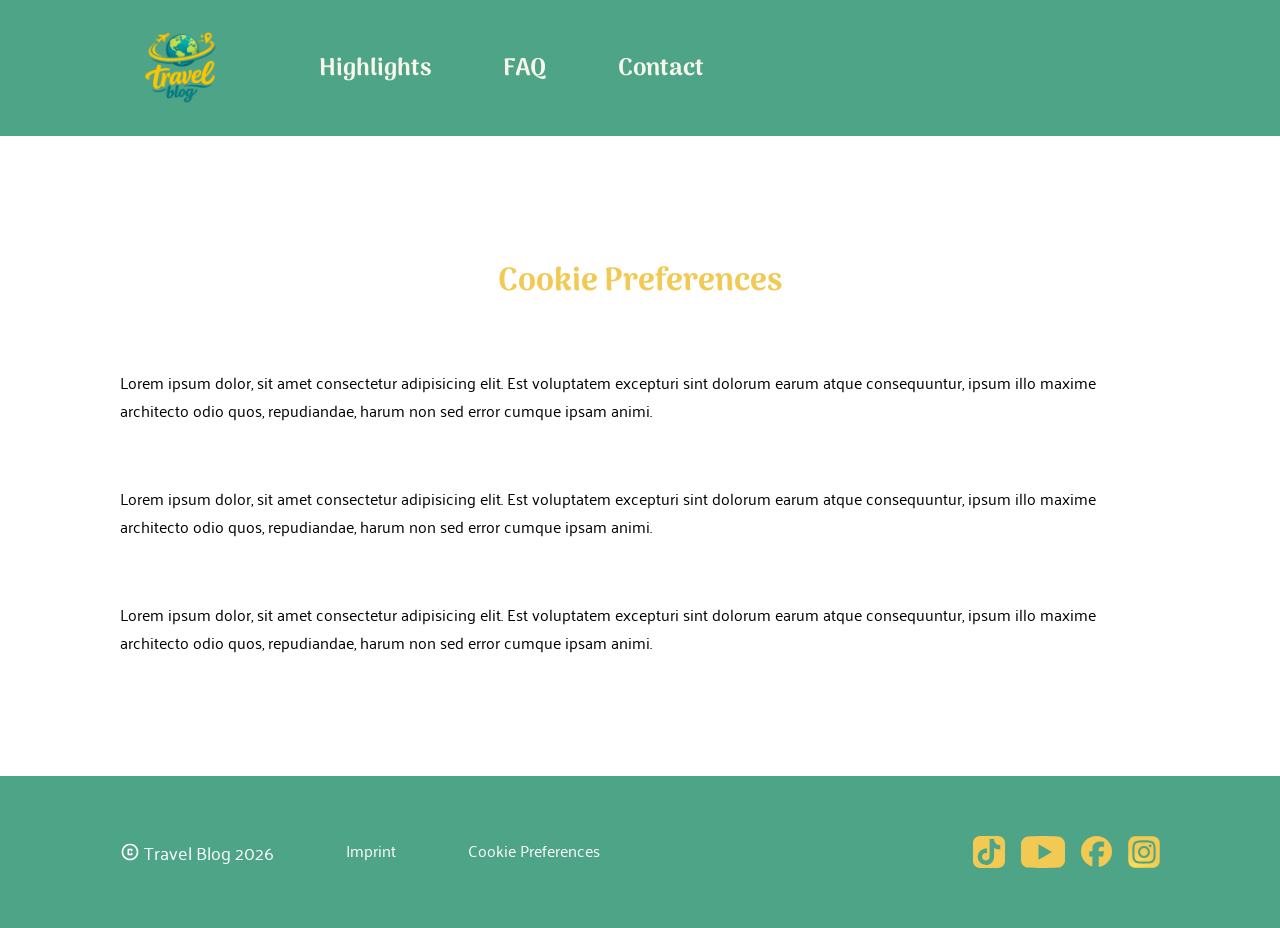
==== cookie_prefs.html @ bdee9c1a "feat: finished footer; add imprint and cookie prefs page;  linked external pages" ====
<!DOCTYPE html>
<html lang="en">

<head>
    <meta charset="UTF-8">
    <meta name="viewport" content="width=device-width, initial-scale=1.0">
    <link rel="icon" type="image/x-icon" href="../assets/icons/header/travel_blog_logo.svg">
    <title>Travel Blog Cookie Preferences</title>
    <link rel="stylesheet" href="./CSS/fonts.css">
    <link rel="stylesheet" href="./CSS/variables.css">
    <link rel="stylesheet" href="./CSS/header_and_footer.css">
    <link rel="stylesheet" href="./CSS/imprint.css">
</head>

<body>
    <header>

        <section class="logo_and_nav">
            <img id="header_logo" src="../assets/icons/header/travel_blog_logo.svg" alt="travel_blog_logo">
            <nav>
                <ul>
                    <li class="nav_link nav_link_highlights">
                        <a id="nav_link_highlights" href="index.html#highlights">Highlights</a>
                        <img id="nav_img_highlights" src="../assets/img/header/nav_link_highlights_underline.svg">
                    </li>
                    <li class="nav_link nav_link_faq">
                        <a id="nav_link_faq" href="index.html#faq">FAQ</a>
                        <img id="nav_img_faq" src="../assets/img/header/nav_link_faq_underline.svg">
                    </li>
                    <li class="nav_link nav_link_contact">
                        <a id="nav_link_contact" href="index.html#contact">Contact</a>
                        <img id="nav_img_contact" src="../assets/img/header/nav_link_contact_underline.svg">
                    </li>
                </ul>
            </nav>
        </section>
    </header>

    <main>

        <h1>Cookie Preferences</h1>

        <p>Lorem ipsum dolor, sit amet consectetur adipisicing elit. Est voluptatem excepturi sint dolorum earum atque
            consequuntur, ipsum illo maxime architecto odio quos, repudiandae, harum non sed error cumque ipsam animi.
        </p>

        <p>Lorem ipsum dolor, sit amet consectetur adipisicing elit. Est voluptatem excepturi sint dolorum earum atque
            consequuntur, ipsum illo maxime architecto odio quos, repudiandae, harum non sed error cumque ipsam animi.
        </p>

        <p>Lorem ipsum dolor, sit amet consectetur adipisicing elit. Est voluptatem excepturi sint dolorum earum atque
            consequuntur, ipsum illo maxime architecto odio quos, repudiandae, harum non sed error cumque ipsam animi.
        </p>


    </main>


    <footer>
        <section class="footer_content_left">
            <div class="copyright">
                <img src="./assets\icons\footer\copyright_logo.svg" alt="">
                <a href="index.html#header">Travel Blog 2026</a>
            </div>
            <a href="imprint.html">Imprint</a>
            <a href="cookie_prefs.html">Cookie Preferences</a>
        </section>

        <section class="external_links">
            <a href="https://www.tiktok.com" target="_blank"><img class="external_links_logo"
                    src="./assets\icons\footer\tiktok_logo.svg" alt="tiktok_icon"></a>
            <a href="https://www.youtube.com/" target="_blank"><img class="external_links_logo"
                    src="./assets\icons\footer\youtube_logo.svg" alt="youtube_icon"></a>
            <a href="https://www.facebook.com/" target="_blank"><img class="external_links_logo"
                    src="./assets\icons\footer\facebook_logo.svg" alt="facebook_icon"></a>
            <a href="https://www.instagram.com/" target="_blank"><img class="external_links_logo"
                    src="./assets\icons\footer\instagram_logo.svg" alt="instagram_icon"></a>
        </section>
    </footer>

</body>

</html>
---- CSS/fonts.css ----
/* #region palaquin*/

/* palanquin-100 - latin */
@font-face {
  font-display: swap; /* Check https://developer.mozilla.org/en-US/docs/Web/CSS/@font-face/font-display for other options. */
  font-family: 'Palanquin';
  font-style: normal;
  font-weight: 100;
  src: url('../assets/fonts/palanquin/palanquin-v17-latin-100.woff2') format('woff2'); /* Chrome 36+, Opera 23+, Firefox 39+, Safari 12+, iOS 10+ */
}
/* palanquin-200 - latin */
@font-face {
  font-display: swap; /* Check https://developer.mozilla.org/en-US/docs/Web/CSS/@font-face/font-display for other options. */
  font-family: 'Palanquin';
  font-style: normal;
  font-weight: 200;
  src: url('../assets/fonts/palanquin/palanquin-v17-latin-200.woff2') format('woff2'); /* Chrome 36+, Opera 23+, Firefox 39+, Safari 12+, iOS 10+ */
}
/* palanquin-300 - latin */
@font-face {
  font-display: swap; /* Check https://developer.mozilla.org/en-US/docs/Web/CSS/@font-face/font-display for other options. */
  font-family: 'Palanquin';
  font-style: normal;
  font-weight: 300;
  src: url('../assets/fonts/palanquin/palanquin-v17-latin-300.woff2') format('woff2'); /* Chrome 36+, Opera 23+, Firefox 39+, Safari 12+, iOS 10+ */
}
/* palanquin-regular - latin */
@font-face {
  font-display: swap; /* Check https://developer.mozilla.org/en-US/docs/Web/CSS/@font-face/font-display for other options. */
  font-family: 'Palanquin';
  font-style: normal;
  font-weight: 400;
  src: url('../assets/fonts/palanquin/palanquin-v17-latin-regular.woff2') format('woff2'); /* Chrome 36+, Opera 23+, Firefox 39+, Safari 12+, iOS 10+ */
}
/* palanquin-500 - latin */
@font-face {
  font-display: swap; /* Check https://developer.mozilla.org/en-US/docs/Web/CSS/@font-face/font-display for other options. */
  font-family: 'Palanquin';
  font-style: normal;
  font-weight: 500;
  src: url('../assets/fonts/palanquin/palanquin-v17-latin-500.woff2') format('woff2'); /* Chrome 36+, Opera 23+, Firefox 39+, Safari 12+, iOS 10+ */
}
/* palanquin-600 - latin */
@font-face {
  font-display: swap; /* Check https://developer.mozilla.org/en-US/docs/Web/CSS/@font-face/font-display for other options. */
  font-family: 'Palanquin';
  font-style: normal;
  font-weight: 600;
  src: url('../assets/fonts/palanquin/palanquin-v17-latin-600.woff2') format('woff2'); /* Chrome 36+, Opera 23+, Firefox 39+, Safari 12+, iOS 10+ */
}
/* palanquin-700 - latin */
@font-face {
  font-display: swap; /* Check https://developer.mozilla.org/en-US/docs/Web/CSS/@font-face/font-display for other options. */
  font-family: 'Palanquin';
  font-style: normal;
  font-weight: 700;
  src: url('../assets/fonts/palanquin/palanquin-v17-latin-700.woff2') format('woff2'); /* Chrome 36+, Opera 23+, Firefox 39+, Safari 12+, iOS 10+ */
}

/* #endregion */

/* #region palanquin-dark*/

/* palanquin-dark-regular - latin */
@font-face {
  font-display: swap; /* Check https://developer.mozilla.org/en-US/docs/Web/CSS/@font-face/font-display for other options. */
  font-family: 'Palanquin Dark';
  font-style: normal;
  font-weight: 400;
  src: url('../assets/fonts/palanquin_dark/palanquin-dark-v17-latin-regular.woff2') format('woff2'); /* Chrome 36+, Opera 23+, Firefox 39+, Safari 12+, iOS 10+ */
}
/* palanquin-dark-500 - latin */
@font-face {
  font-display: swap; /* Check https://developer.mozilla.org/en-US/docs/Web/CSS/@font-face/font-display for other options. */
  font-family: 'Palanquin Dark';
  font-style: normal;
  font-weight: 500;
  src: url('../assets/fonts/palanquin_dark/palanquin-dark-v17-latin-500.woff2') format('woff2'); /* Chrome 36+, Opera 23+, Firefox 39+, Safari 12+, iOS 10+ */
}
/* palanquin-dark-600 - latin */
@font-face {
  font-display: swap; /* Check https://developer.mozilla.org/en-US/docs/Web/CSS/@font-face/font-display for other options. */
  font-family: 'Palanquin Dark';
  font-style: normal;
  font-weight: 600;
  src: url('../assets/fonts/palanquin_dark/palanquin-dark-v17-latin-600.woff2') format('woff2'); /* Chrome 36+, Opera 23+, Firefox 39+, Safari 12+, iOS 10+ */
}
/* palanquin-dark-700 - latin */
@font-face {
  font-display: swap; /* Check https://developer.mozilla.org/en-US/docs/Web/CSS/@font-face/font-display for other options. */
  font-family: 'Palanquin Dark';
  font-style: normal;
  font-weight: 700;
  src: url('../assets/fonts/palanquin_dark/palanquin-dark-v17-latin-700.woff2') format('woff2'); /* Chrome 36+, Opera 23+, Firefox 39+, Safari 12+, iOS 10+ */
}

/* #endregion */

/* #region ARIMA*/

/* arima-100 - latin */
@font-face {
  font-display: swap; /* Check https://developer.mozilla.org/en-US/docs/Web/CSS/@font-face/font-display for other options. */
  font-family: 'Arima';
  font-style: normal;
  font-weight: 100;
  src: url('../assets/fonts/arima/arima-v7-latin-100.woff2') format('woff2'); /* Chrome 36+, Opera 23+, Firefox 39+, Safari 12+, iOS 10+ */
}
/* arima-200 - latin */
@font-face {
  font-display: swap; /* Check https://developer.mozilla.org/en-US/docs/Web/CSS/@font-face/font-display for other options. */
  font-family: 'Arima';
  font-style: normal;
  font-weight: 200;
  src: url('../assets/fonts/arima/arima-v7-latin-200.woff2') format('woff2'); /* Chrome 36+, Opera 23+, Firefox 39+, Safari 12+, iOS 10+ */
}
/* arima-300 - latin */
@font-face {
  font-display: swap; /* Check https://developer.mozilla.org/en-US/docs/Web/CSS/@font-face/font-display for other options. */
  font-family: 'Arima';
  font-style: normal;
  font-weight: 300;
  src: url('../assets/fonts/arima/arima-v7-latin-300.woff2') format('woff2'); /* Chrome 36+, Opera 23+, Firefox 39+, Safari 12+, iOS 10+ */
}
/* arima-regular - latin */
@font-face {
  font-display: swap; /* Check https://developer.mozilla.org/en-US/docs/Web/CSS/@font-face/font-display for other options. */
  font-family: 'Arima';
  font-style: normal;
  font-weight: 400;
  src: url('../assets/fonts/arima/arima-v7-latin-regular.woff2') format('woff2'); /* Chrome 36+, Opera 23+, Firefox 39+, Safari 12+, iOS 10+ */
}
/* arima-500 - latin */
@font-face {
  font-display: swap; /* Check https://developer.mozilla.org/en-US/docs/Web/CSS/@font-face/font-display for other options. */
  font-family: 'Arima';
  font-style: normal;
  font-weight: 500;
  src: url('../assets/fonts/arima/arima-v7-latin-500.woff2') format('woff2'); /* Chrome 36+, Opera 23+, Firefox 39+, Safari 12+, iOS 10+ */
}
/* arima-600 - latin */
@font-face {
  font-display: swap; /* Check https://developer.mozilla.org/en-US/docs/Web/CSS/@font-face/font-display for other options. */
  font-family: 'Arima';
  font-style: normal;
  font-weight: 600;
  src: url('../assets/fonts/arima/arima-v7-latin-600.woff2') format('woff2'); /* Chrome 36+, Opera 23+, Firefox 39+, Safari 12+, iOS 10+ */
}
/* arima-700 - latin */
@font-face {
  font-display: swap; /* Check https://developer.mozilla.org/en-US/docs/Web/CSS/@font-face/font-display for other options. */
  font-family: 'Arima';
  font-style: normal;
  font-weight: 700;
  src: url('../assets/fonts/arima/arima-v7-latin-700.woff2') format('woff2'); /* Chrome 36+, Opera 23+, Firefox 39+, Safari 12+, iOS 10+ */
}

/* #endregion */
---- CSS/variables.css ----
:root{
    --arima: 'Arima';
    --palanquin: 'Palanquin';
}
---- CSS/header_and_footer.css ----
* {
    margin: 0;
    box-sizing: border-box;

}

/* #region header*/
header {
    width: 100dvw;

    display: flex;
    justify-content: flex-start;
    align-items: center;

    background-color: #4EA487;

}

.logo_and_nav {
    display: flex;
    justify-content: space-between;
    align-items: center;

    gap: 102px;

    padding: 32px 0 32px 145px;
}


#header_logo {
    width: 72px;
    height: 72px;
}


ul {
    display: flex;
    list-style: none;

    gap: 72px;

    padding-inline-start: 0;
}


.nav_link {
    position: relative;
    width: fit-content;
    height: fit-content;
    display: flex;
    flex-direction: column;
}


.nav_link_highlights img {
    width: 120px;
    position: absolute;
    bottom: 3px;
    ;
    left: -3px;

    display: none;
}


.nav_link_faq img {
    width: 55px;
    position: absolute;
    bottom: 7px;
    left: -5px;

    display: none;

    transform: rotate(2deg);
}


.nav_link_contact img {
    width: 90px;
    position: absolute;
    bottom: 7px;
    left: -4px;

    display: none;
}


.nav_link:hover img {
    display: block;
    z-index: 0;
}


.nav_link a {
    font-family: var(--arima);
    font-size: 24px;
    font-weight: 700;
    color: #F8F5EB;
    text-decoration: none;
    z-index: 1;
}


.nav_link a:active {
    color: #F1C953;
}

/* #endregion */

/* #region footer*/
footer {
    width: 100dvw;


    display: flex;
    justify-content: space-between;
    align-items: center;

    padding: 60px 120px;


    font-family: var(--palanquin);
    color: #FFFFFF;

    background-color: #4EA487;
}

.footer_content_left {
    display: flex;
    width: fit-content;
    gap: 72px;

    font-size: 16px;
}

.copyright img {
    width: 20px;
}

.copyright {
    height: 32px;
    display: flex;
    align-items: center;

    gap: 4px;
}

.copyright a {
    font-size: 18px;
}



.footer_content_left a {
    display: flex;
    color: #FFFFFF;
    text-decoration: none;
}

.external_links {
    /* height: 32px; */
    display: flex;
    align-items: center;


    gap: 16px;
}

.external_links a {
    display: flex;
}

.external_links_logo {
    height: 32px;

}



/* #endregion */
---- CSS/imprint.css ----
body {
    display: flex;
    flex-direction: column;
    gap: 120px;
}

main {
    display: flex;
    flex-direction: column;
    padding-inline: 120px;
    gap: 60px;

    font-family: var(--palanquin);
    font-size: 16px;
}

h1 {
    font-family: var(--arima);
    text-align: center;

    color: #F1C953;
}
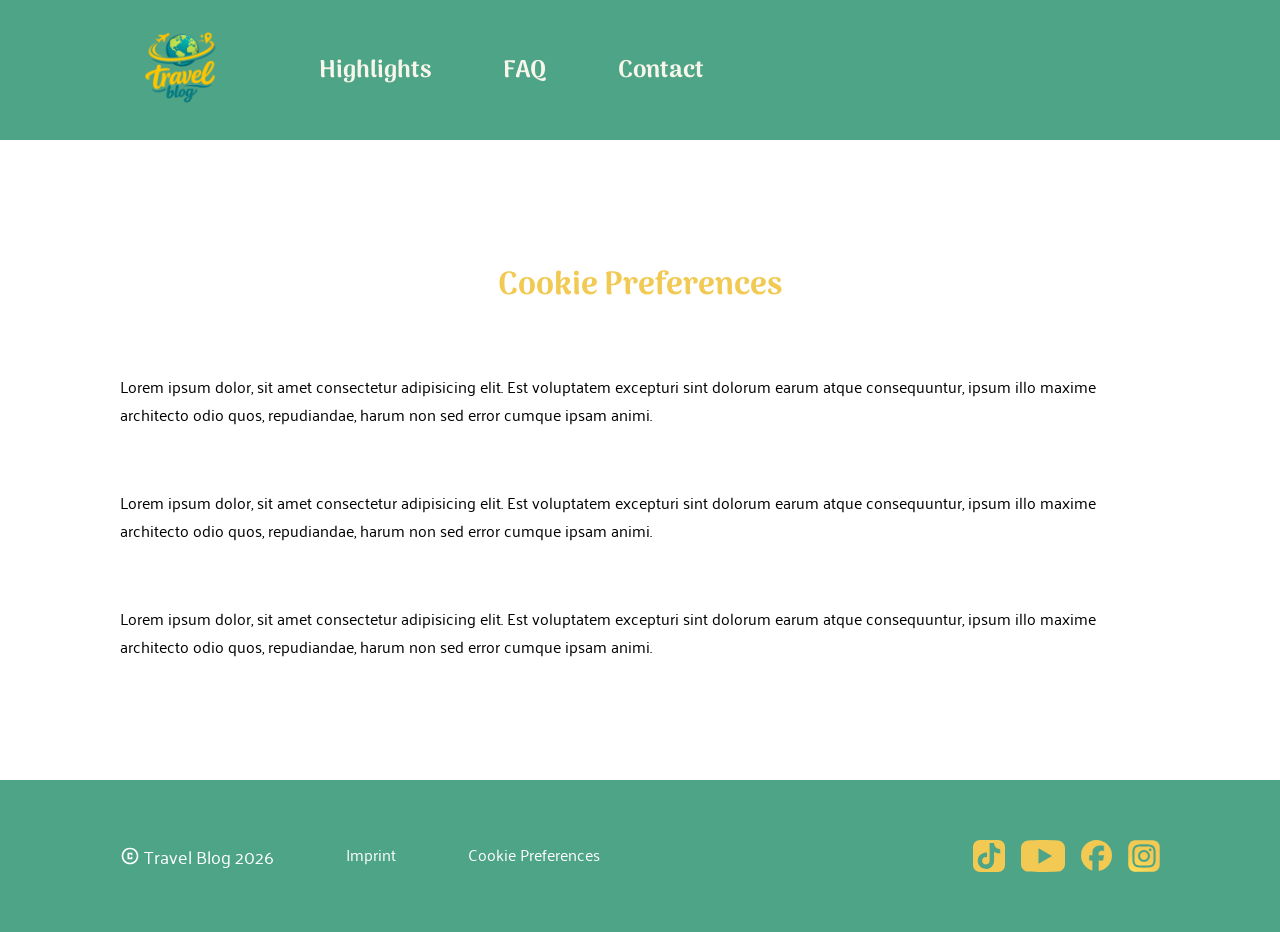
==== commit eba35181: "feat: begun faq section, linked travel blog logo; refactor: ids; fix: id changes;" ====
--- a/cookie_prefs.html
+++ b/cookie_prefs.html
@@ -9,14 +9,16 @@
     <link rel="stylesheet" href="./CSS/fonts.css">
     <link rel="stylesheet" href="./CSS/variables.css">
     <link rel="stylesheet" href="./CSS/header_and_footer.css">
-    <link rel="stylesheet" href="./CSS/imprint.css">
+    <link rel="stylesheet" href="./CSS/imprint_c_prefs.css">
 </head>
 
 <body>
-    <header>
+    <header id="header_section">
 
         <section class="logo_and_nav">
-            <img id="header_logo" src="../assets/icons/header/travel_blog_logo.svg" alt="travel_blog_logo">
+            <a href="index.html">
+                <img id="header_logo" src="../assets/icons/header/travel_blog_logo.svg" alt="travel_blog_logo">
+            </a>
             <nav>
                 <ul>
                     <li class="nav_link nav_link_highlights">
--- a/CSS/header_and_footer.css
+++ b/CSS/header_and_footer.css
@@ -5,7 +5,7 @@
 }
 
 /* #region header*/
-header {
+#header_section {
     width: 100dvw;
 
     display: flex;
--- a/CSS/imprint_c_prefs.css
+++ b/CSS/imprint_c_prefs.css
@@ -0,0 +1,22 @@
+body {
+    display: flex;
+    flex-direction: column;
+    gap: 120px;
+}
+
+main {
+    display: flex;
+    flex-direction: column;
+    padding-inline: 120px;
+    gap: 60px;
+
+    font-family: var(--palanquin);
+    font-size: 16px;
+}
+
+h1 {
+    font-family: var(--arima);
+    text-align: center;
+
+    color: #F1C953;
+}
